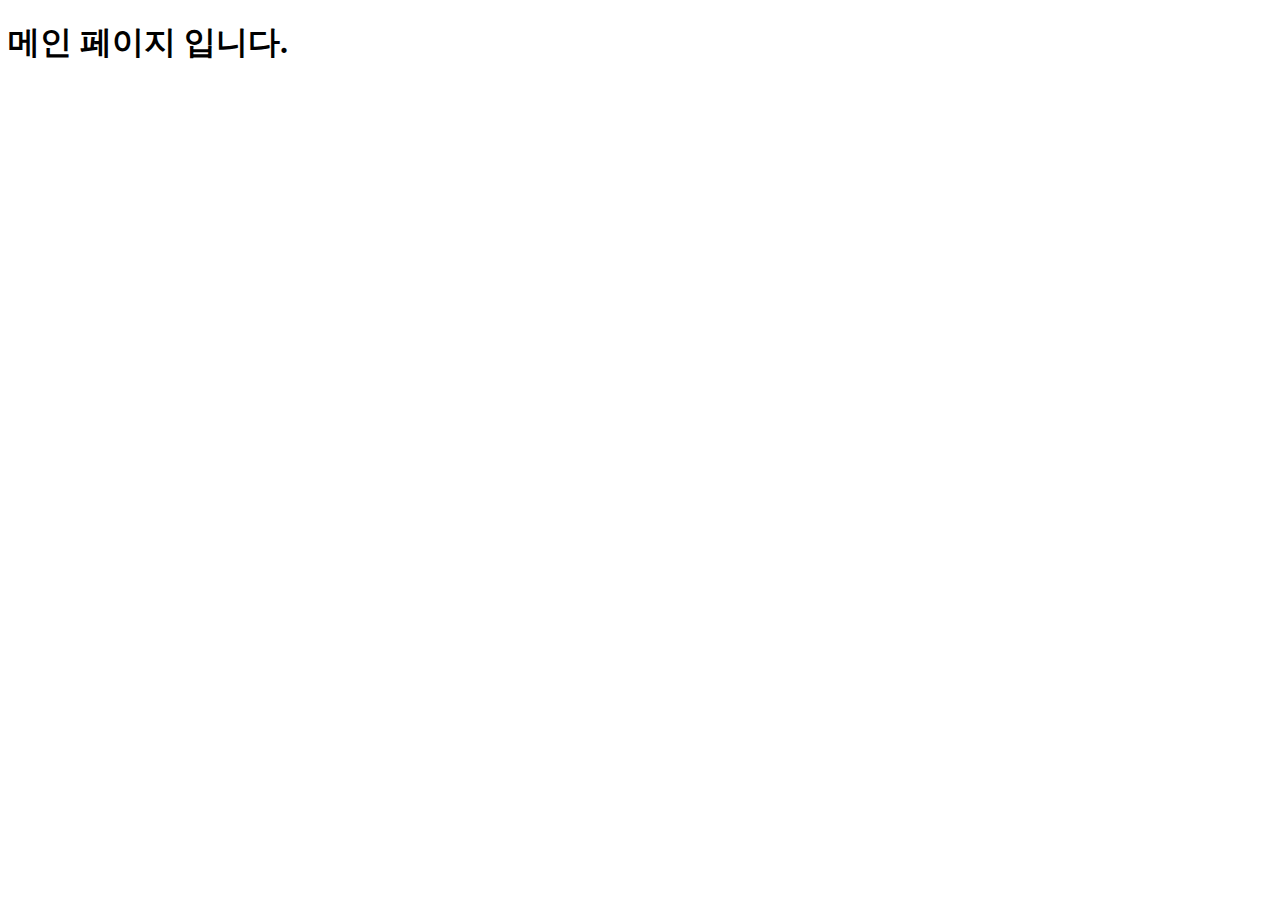
==== src/main/resources/templates/main.html @ 91f120ad "refactor: CustomUserDetailsService.java 제거 / SessionMember 제거 - OAuth2UserService에서 모두 처리 - JWT 사용 예" ====
<!DOCTYPE html>
<html lang="en">
<head>
    <meta charset="UTF-8">
    <title>메인</title>
</head>
<body>
<div class="row">
    <div class="col-md-6">
        <H1>메인 페이지 입니다.</H1>
    </div>
</div>
</body>
</html>
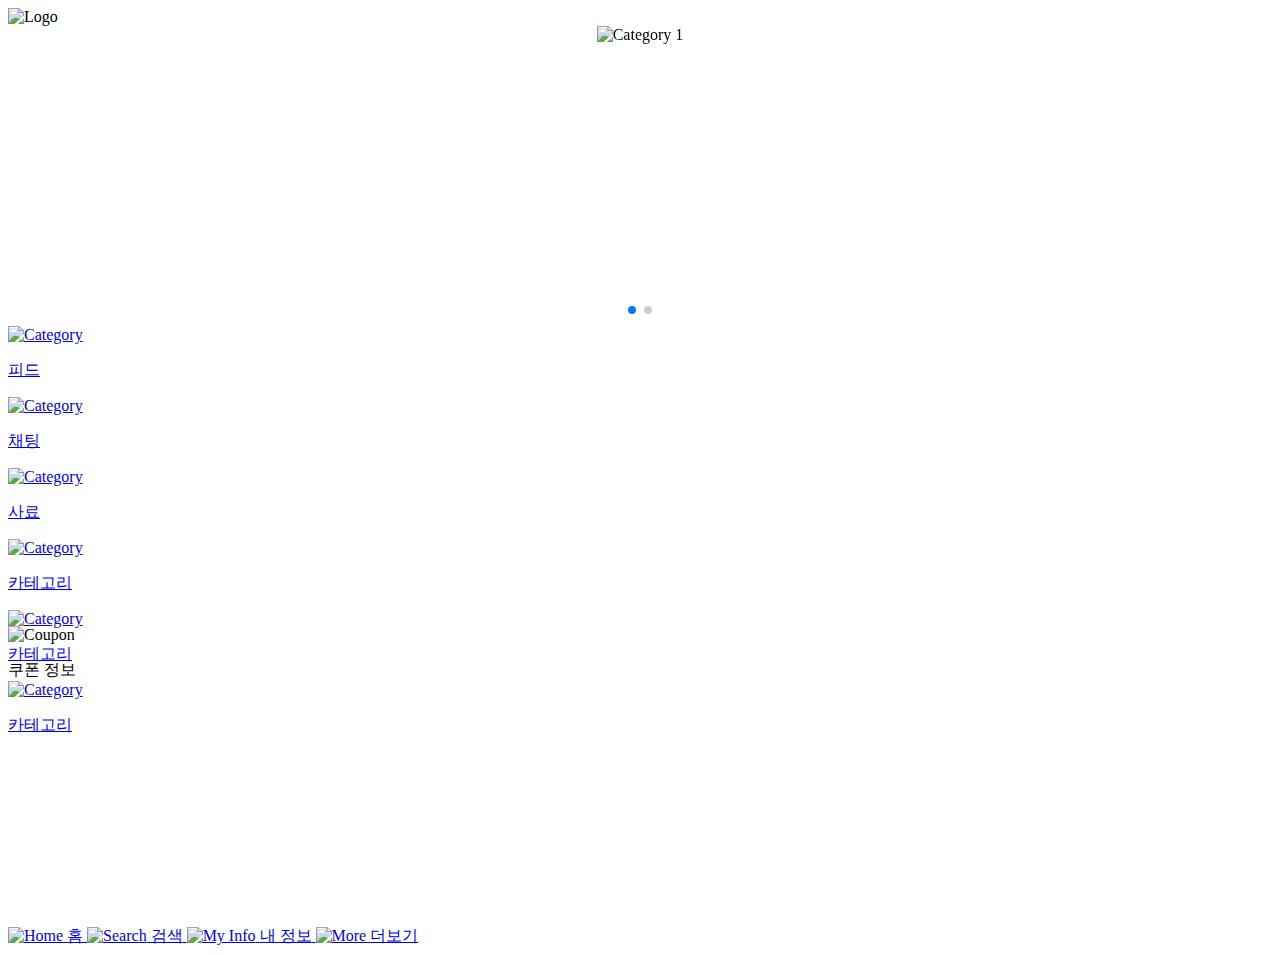
==== commit 18158ba1: "chore: - ELK 구현을 위한 ES 그래들 추가 - 도커 디렉토리 수정 및 ELK 컴포즈 추가 - main 페이지 디자인 수정 및 css 추가 (임시)" ====
--- a/src/main/resources/templates/main.html
+++ b/src/main/resources/templates/main.html
@@ -1,14 +1,114 @@
 <!DOCTYPE html>
-<html lang="en">
+<html lang="ko">
 <head>
     <meta charset="UTF-8">
-    <title>메인</title>
+    <meta name="viewport" content="width=device-width, initial-scale=1.0">
+    <title>main</title>
+    <link rel="stylesheet" href="/static/views/main/css/style.css">
+    <link
+            rel="stylesheet"
+            href="https://unpkg.com/swiper/swiper-bundle.min.css"
+    />
 </head>
 <body>
-<div class="row">
-    <div class="col-md-6">
-        <H1>메인 페이지 입니다.</H1>
+<div class="header">
+    <img src="logo.png" alt="Logo" width="100" height="50">
+</div>
+<div class="content">
+    <div class="swiper mySwiper" style="height: 300px">
+        <div class="swiper-wrapper">
+            <!-- Slides -->
+            <div class="swiper-slide" style="display: table; text-align: center">
+                <div class="menu-item" style="display: table-cell">
+                    <img src="/static/views/main/image/경단이2-removebg-preview.png" alt="Category 1">
+                </div>
+            </div>
+            <div class="swiper-slide">
+                <div class="menu-item">
+                    <img src="/static/views/main/image/경단이-removebg-preview.png" alt="Category 2">
+                </div>
+            </div>
+            <!-- ... more slides ... -->
+        </div>
+        <!-- Add Pagination -->
+        <div class="swiper-pagination"></div>
+    </div>
+    <div class="grid-menu" style="height: 300px">
+      <a href="#" class="menu-item">
+        <img src="/static/views/main/image/social-media.png" alt="Category">
+        <p>피드</p>
+      </a>
+        <a href="#" class="menu-item">
+            <img src="/static/views/main/image/feed-back.png" alt="Category">
+            <p>채팅</p>
+        </a>
+        <a href="#" class="menu-item">
+            <img src="/static/views/main/image/dog-food.png" alt="Category">
+            <p>사료</p>
+        </a>
+        <a href="#" class="menu-item">
+            <img src="icon.png" alt="Category">
+            <p>카테고리</p>
+        </a>
+        <a href="#" class="menu-item">
+            <img src="icon.png" alt="Category">
+            <p>카테고리</p>
+        </a>
+        <a href="#" class="menu-item">
+            <img src="icon.png" alt="Category">
+            <p>카테고리</p>
+        </a>
+    </div>
+
+    <!-- Wrap the promo banner and bottom nav in a div -->
+    <div class="content-wrapper">
+        <div class="promo-banner" style="height: 300px;">
+            <img src="coupon.png" alt="Coupon">
+            <p>쿠폰 정보</p>
+        </div>
     </div>
 </div>
+
+<div class="bottom-nav">
+    <a href="#" class="nav-item">
+        <img src="home-icon.png" alt="Home">
+        <span>홈</span>
+    </a>
+    <a href="#" class="nav-item">
+        <img src="search-icon.png" alt="Search">
+        <span>검색</span>
+    </a>
+    <a href="#" class="nav-item">
+        <img src="profile-icon.png" alt="My Info">
+        <span>내 정보</span>
+    </a>
+    <a href="#" class="nav-item">
+        <img src="more-icon.png" alt="More">
+        <span>더보기</span>
+    </a>
+</div>
+<!-- Swiper JS -->
+<script src="https://unpkg.com/swiper/swiper-bundle.min.js"></script>
+
+<!-- Initialize Swiper -->
+<script>
+    var mySwiper = new Swiper('.mySwiper', {
+        // Optional parameters
+        direction: 'horizontal',
+        loop: true,
+        pagination: {
+            el: '.swiper-pagination',
+        },
+        // Navigation arrows
+        navigation: {
+            nextEl: '.swiper-button-next',
+            prevEl: '.swiper-button-prev',
+        },
+        // And if you need scrollbar
+        scrollbar: {
+            el: '.swiper-scrollbar',
+        },
+    });
+</script>
 </body>
 </html>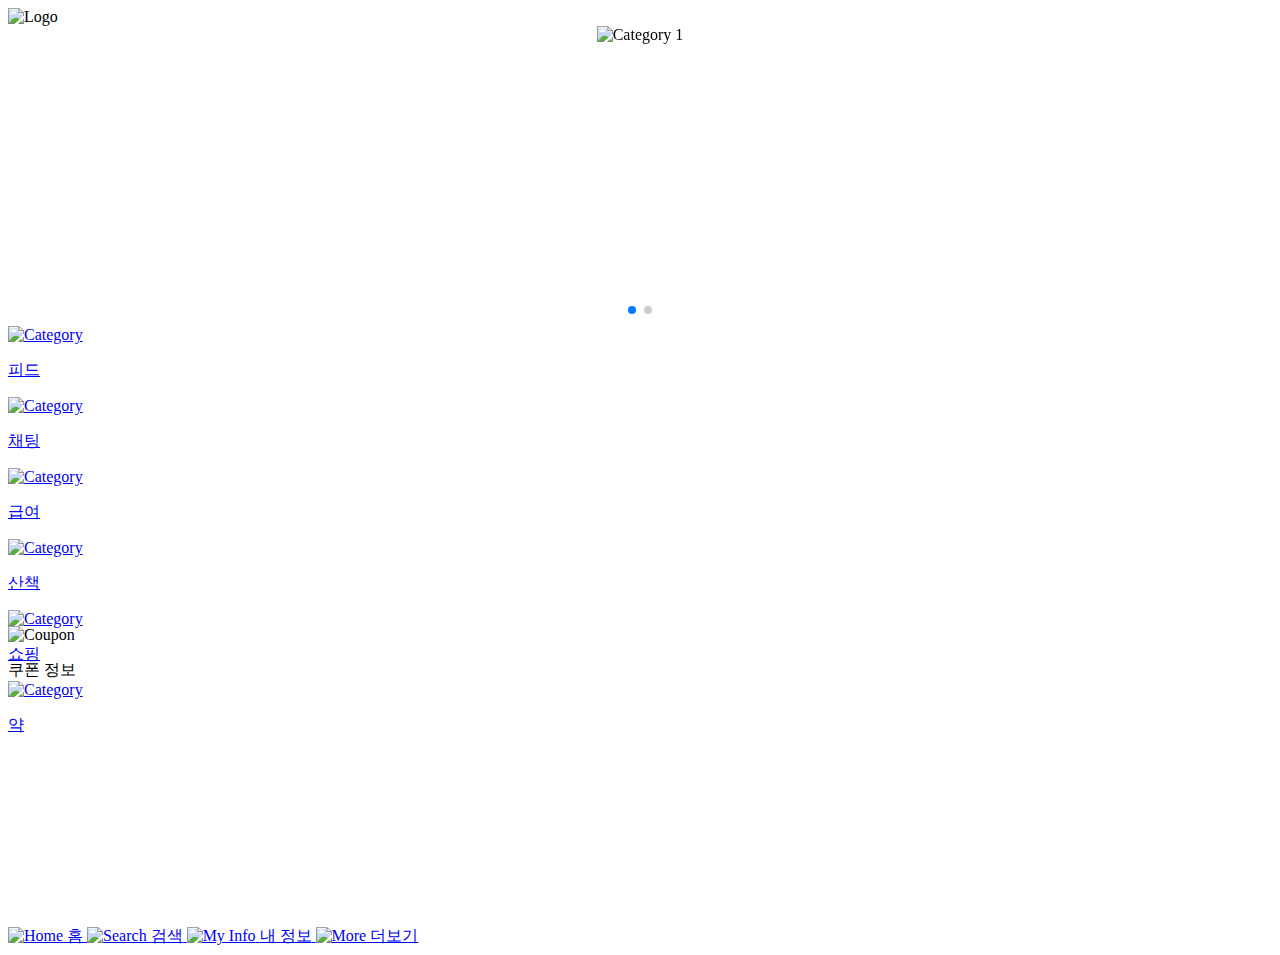
==== commit b2f38343: "chore: 정적 이미지 추가 - 추후 저장소 선별 후 분리 예정" ====
--- a/src/main/resources/templates/main.html
+++ b/src/main/resources/templates/main.html
@@ -12,7 +12,7 @@
 </head>
 <body>
 <div class="header">
-    <img src="logo.png" alt="Logo" width="100" height="50">
+    <img src="/static/views/main/image/bones.png" alt="Logo" width="50" height="50">
 </div>
 <div class="content">
     <div class="swiper mySwiper" style="height: 300px">
@@ -20,12 +20,12 @@
             <!-- Slides -->
             <div class="swiper-slide" style="display: table; text-align: center">
                 <div class="menu-item" style="display: table-cell">
-                    <img src="/static/views/main/image/경단이2-removebg-preview.png" alt="Category 1">
+                    <img src="/static/views/main/image/lyingGyungdan.png" alt="Category 1">
                 </div>
             </div>
             <div class="swiper-slide">
                 <div class="menu-item">
-                    <img src="/static/views/main/image/경단이-removebg-preview.png" alt="Category 2">
+                    <img src="/static/views/main/image/standingGyungdan.png" alt="Category 2">
                 </div>
             </div>
             <!-- ... more slides ... -->
@@ -35,35 +35,35 @@
     </div>
     <div class="grid-menu" style="height: 300px">
       <a href="#" class="menu-item">
-        <img src="/static/views/main/image/social-media.png" alt="Category">
+        <img src="/static/views/main/image/feed.png" alt="Category">
         <p>피드</p>
       </a>
         <a href="#" class="menu-item">
-            <img src="/static/views/main/image/feed-back.png" alt="Category">
+            <img src="/static/views/main/image/chat.png" alt="Category">
             <p>채팅</p>
         </a>
         <a href="#" class="menu-item">
-            <img src="/static/views/main/image/dog-food.png" alt="Category">
-            <p>사료</p>
+            <img src="/static/views/main/image/food.png" alt="Category">
+            <p>급여</p>
         </a>
         <a href="#" class="menu-item">
-            <img src="icon.png" alt="Category">
-            <p>카테고리</p>
+            <img src="/static/views/main/image/dog-walking.png" alt="Category">
+            <p>산책</p>
         </a>
         <a href="#" class="menu-item">
-            <img src="icon.png" alt="Category">
-            <p>카테고리</p>
+            <img src="/static/views/main/image/shopping-bag.png" alt="Category">
+            <p>쇼핑</p>
         </a>
         <a href="#" class="menu-item">
-            <img src="icon.png" alt="Category">
-            <p>카테고리</p>
+            <img src="/static/views/main/image/medicine.png" alt="Category">
+            <p>약</p>
         </a>
     </div>
 
     <!-- Wrap the promo banner and bottom nav in a div -->
     <div class="content-wrapper">
         <div class="promo-banner" style="height: 300px;">
-            <img src="coupon.png" alt="Coupon">
+            <img src="/static/views/main/image/voucher.png" alt="Coupon" width="25" height="25">
             <p>쿠폰 정보</p>
         </div>
     </div>
@@ -71,19 +71,19 @@
 
 <div class="bottom-nav">
     <a href="#" class="nav-item">
-        <img src="home-icon.png" alt="Home">
+        <img src="/static/views/main/image/home.png" alt="Home">
         <span>홈</span>
     </a>
     <a href="#" class="nav-item">
-        <img src="search-icon.png" alt="Search">
+        <img src="/static/views/main/image/loupe.png" alt="Search">
         <span>검색</span>
     </a>
     <a href="#" class="nav-item">
-        <img src="profile-icon.png" alt="My Info">
+        <img src="/static/views/main/image/info.png" alt="My Info">
         <span>내 정보</span>
     </a>
     <a href="#" class="nav-item">
-        <img src="more-icon.png" alt="More">
+        <img src="/static/views/main/image/plus.png" alt="More">
         <span>더보기</span>
     </a>
 </div>
